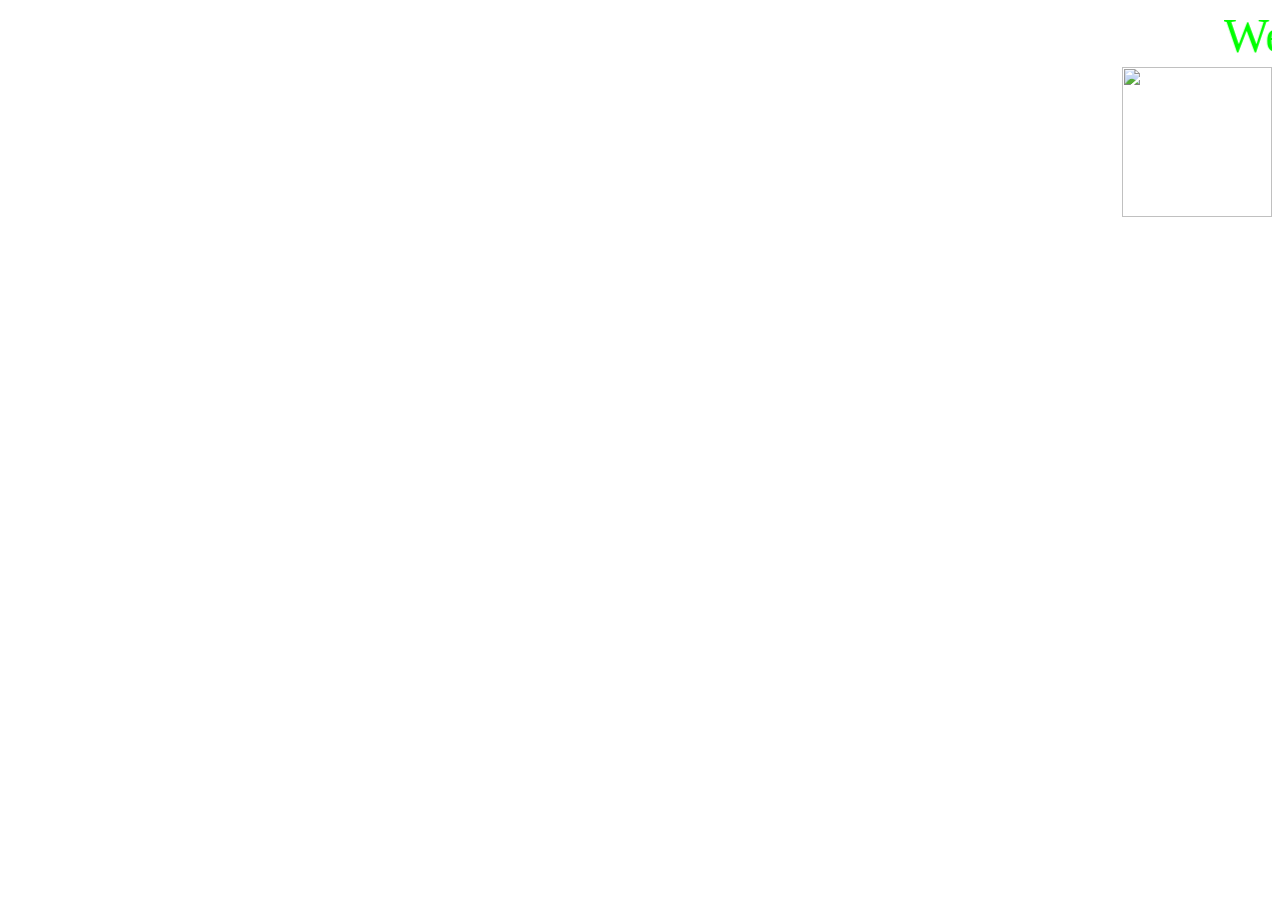
==== index.html @ 2a90cd93 "Add files via upload" ====
<!DOCTYPE html>
<html>

<head>
  <meta charset="utf-8">
  <meta name="viewport" content="width=device-width">
  <title>Exiled Pride Website</title>
  <link href="style.css" rel="stylesheet" type="text/css" />
</head>
<body background="E:\downloads\1648878444418.png">
  <marquee scrolldelay=1> <font size=15> <font color="Lime"> Welcome to the Official website of Exiled Pride</font> </marquee>
    <img src="E:\downloads\exiledpride.jpeg" height="150" width="150" align="right">
    <A HREF="aboutus.html" class="a"> About Us </A> &nbsp;&nbsp;&nbsp;&nbsp;&nbsp;&nbsp;&nbsp;&nbsp;&nbsp;&nbsp;&nbsp;&nbsp;&nbsp;
    <A HREF="ongoing.html" class="a"> Ongoing Events </A> &nbsp;&nbsp;&nbsp;&nbsp;&nbsp;&nbsp;&nbsp;&nbsp;&nbsp;&nbsp;&nbsp;&nbsp;&nbsp;
    <A HREF="complete.html" class="a"> Completed Events </A> &nbsp;&nbsp;&nbsp;&nbsp;&nbsp;&nbsp;&nbsp;&nbsp;&nbsp;&nbsp;&nbsp;&nbsp;&nbsp; 
    <A HREF="paid scrimsd.html" class="a"> Paid Scrims </A> &nbsp;&nbsp;&nbsp;&nbsp;&nbsp;&nbsp;&nbsp;&nbsp;&nbsp;&nbsp;&nbsp;&nbsp;&nbsp; 
    <A HREF="contactus.html" class="a"> Our Socials </A>  &nbsp;&nbsp;&nbsp;&nbsp;&nbsp;&nbsp;&nbsp;&nbsp;&nbsp;&nbsp;&nbsp;&nbsp;&nbsp; 
    <A HREF="https://surveyheart.com/form/62065b4d0943cd5d303077b7" class="a"> Apply For EXP </A>  &nbsp;&nbsp;&nbsp;&nbsp;&nbsp;&nbsp;&nbsp;&nbsp;&nbsp;&nbsp;&nbsp;&nbsp;&nbsp; <br>
</body> </html>
---- style.css ----
body {background-size:cover;}
.ba {background-color: grey;}
.bb {background-color: aqua;}
.one {color:aqua;}
.a {color:white; font-size: larger;}
.d {color:white; font-size: larger; text-align: center;}
a:link {
    color: white;
  }
a:visited {
    color:orange;
  }  
a:hover {
    color: yellow;
  }
.b {color:white; font-size: larger}
.c {color: black; font-size: xx-large;}
td {color: aqua;}
.ha {color: blue;}
.ta {color: aqua;}
.mg {height: 75px;}
.tc {font-size: xx-large;}
.bodya {color: aqua; font-size: large; font-family: 'Franklin Gothic Medium', 'Arial Narrow', Arial, sans-serif;}
h1 {color:lime; border-style: solid; border-color: yellow;}
.forma {color: aqua; font-size: large; font-family: 'Franklin Gothic Medium', 'Arial Narrow', Arial, sans-serif;}
h2 {color: yellow; border-style: solid; border-color: lime;}
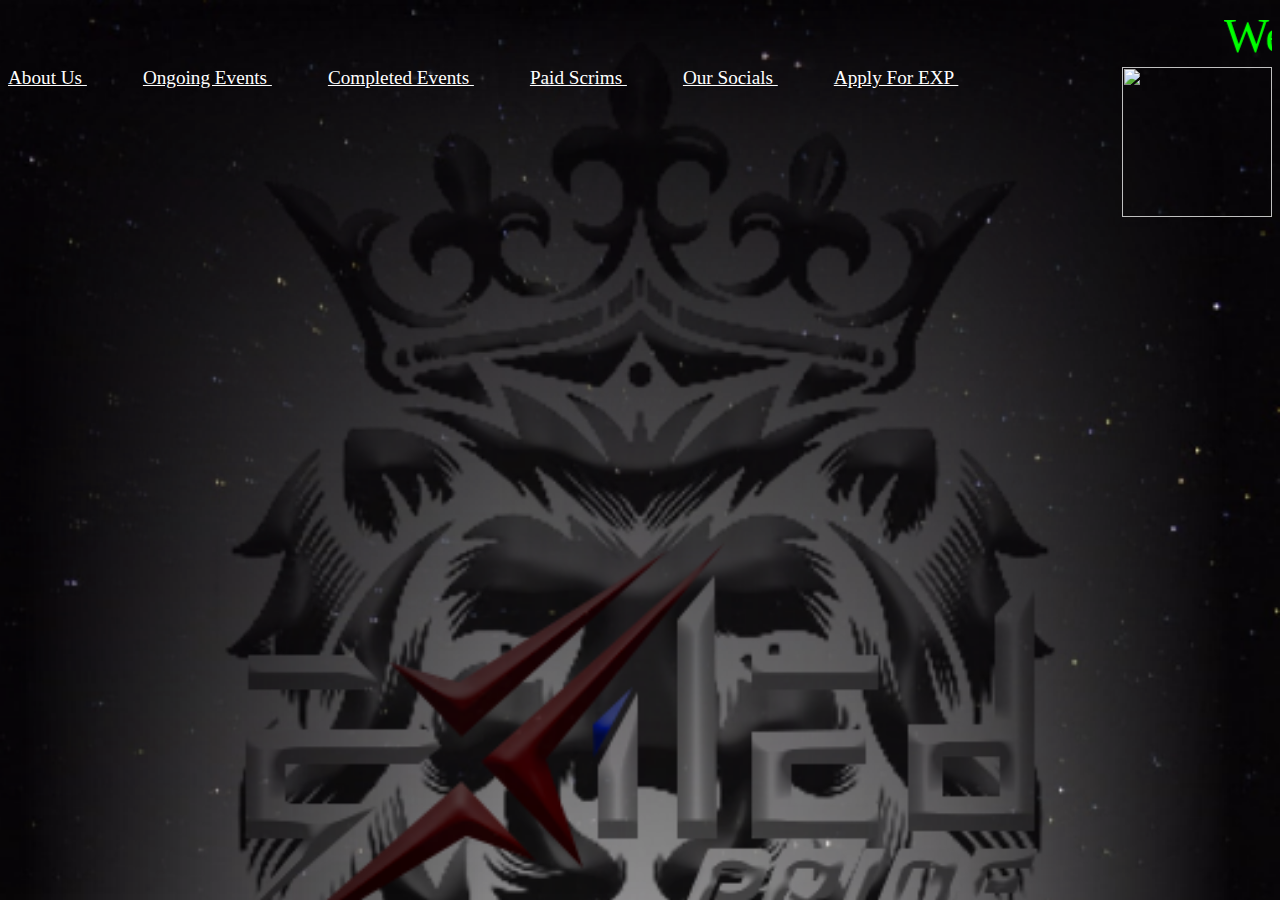
==== commit 292fc2b8: "Update index.html" ====
--- a/index.html
+++ b/index.html
@@ -7,7 +7,7 @@
   <title>Exiled Pride Website</title>
   <link href="style.css" rel="stylesheet" type="text/css" />
 </head>
-<body background="E:\downloads\1648878444418.png">
+<body background="1648878444418.png">
   <marquee scrolldelay=1> <font size=15> <font color="Lime"> Welcome to the Official website of Exiled Pride</font> </marquee>
     <img src="E:\downloads\exiledpride.jpeg" height="150" width="150" align="right">
     <A HREF="aboutus.html" class="a"> About Us </A> &nbsp;&nbsp;&nbsp;&nbsp;&nbsp;&nbsp;&nbsp;&nbsp;&nbsp;&nbsp;&nbsp;&nbsp;&nbsp;
@@ -16,4 +16,4 @@
     <A HREF="paid scrimsd.html" class="a"> Paid Scrims </A> &nbsp;&nbsp;&nbsp;&nbsp;&nbsp;&nbsp;&nbsp;&nbsp;&nbsp;&nbsp;&nbsp;&nbsp;&nbsp; 
     <A HREF="contactus.html" class="a"> Our Socials </A>  &nbsp;&nbsp;&nbsp;&nbsp;&nbsp;&nbsp;&nbsp;&nbsp;&nbsp;&nbsp;&nbsp;&nbsp;&nbsp; 
     <A HREF="https://surveyheart.com/form/62065b4d0943cd5d303077b7" class="a"> Apply For EXP </A>  &nbsp;&nbsp;&nbsp;&nbsp;&nbsp;&nbsp;&nbsp;&nbsp;&nbsp;&nbsp;&nbsp;&nbsp;&nbsp; <br>
-</body> </html>+</body> </html>
